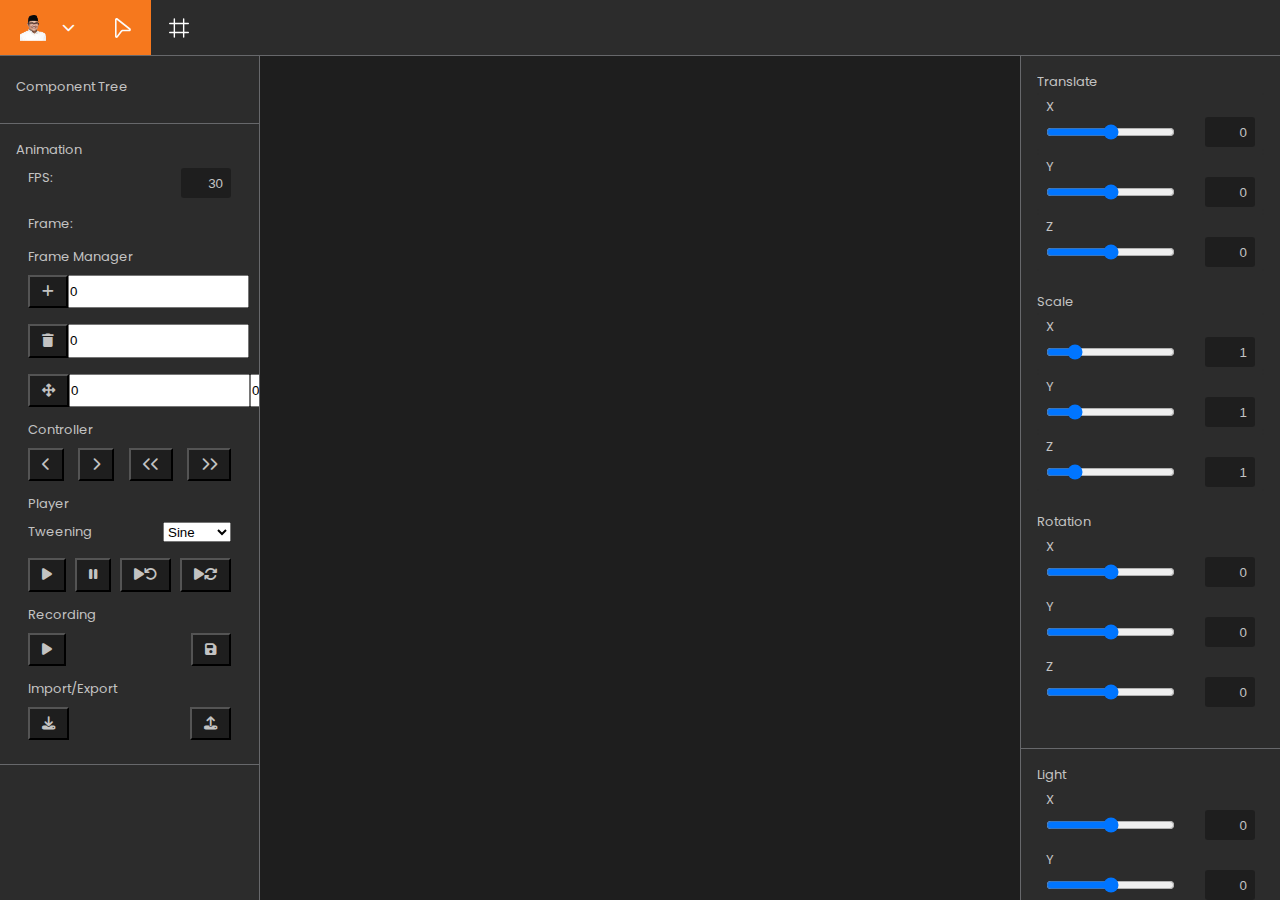
==== src/index.html @ b805fb1f "feat: add tweening option setup" ====
<!DOCTYPE html>
<html lang="en">

<head>
  <meta charset="UTF-8">
  <meta name="viewport" content="width=device-width, initial-scale=1.0">
  <title>reaksicakimin | 3D Engine</title>
  <link rel="icon" type="image/x-icon" href="../public/logo-ic.ico">

  <!-- Styles -->
  <link rel="stylesheet" type="text/css" href="./styles/index.css" />
  <link rel="stylesheet" type="text/css" href="./styles/navbar.css" />
  <link rel="stylesheet" type="text/css" href="./styles/object-list.css" />
  <link rel="stylesheet" type="text/css" href="./styles/property-bar.css" />
  <link rel="stylesheet" type="text/css" href="./styles/canvas.css" />

  <!-- Font awesome -->
  <link href="https://cdnjs.cloudflare.com/ajax/libs/font-awesome/6.5.2/css/all.min.css" rel="stylesheet"
    type='text/css'>
</head>

<body>
  <!-- Canvas -->
  <canvas>
  </canvas>

  <!-- Navbar -->
  <nav>
    <ul>
      <li id="logo" class="dropdown">
        <img src="../public/logo-ic.png" alt="reaksicakimin logo">
        <i class="fa-solid fa-chevron-down"></i>
        <ul class="dropdown-menu">
          <li>New File</li>
          <li>Import Model</li>
          <li>Export Model</li>
        </ul>
      </li>
      <li id="cursor" class="tool-btn active">
        <img src="../public/cursor-ic.svg" class="nav-icon">
      </li>
      <li id="canvas" class="tool-btn">
        <img src="../public/canvas-ic.svg" class="nav-icon">
      </li>
    </ul>
  </nav>

  <!-- Others -->
  <div id="others-bar-container">

    <!-- Component tree -->
    <div class="others-group">
      <input id="selected-object" type="text" name="selected-object" value="" readonly hidden>
      <div id="component-tree" class="component-tree-list">
        <label class="component-tree-label" for="component-tree-label">Component Tree</label>
        <div class="items" id="container">
          <!-- Placeholder for injected HTML -->
        </div>
      </div>
    </div>

    <!-- Animation -->
    <div class="others-group">
      <label for="animation">Animation</label>

      <!-- Frame per second -->
      <div id="frame-per-second" class="frame">
        <label for="frame-per-second">FPS:</label>
        <input type="number" id="frame-per-second-input" name="frame-per-second" value="30">
      </div>

      <!-- Frame indicator -->
      <div id="frame-indicator" class="frame">
        <label for="frame-indicator">Frame:</label>
        <div class="frame-number"></div>
      </div>

      <!-- Frame manager -->
      <div id="frame-manager">
        <div class="frame-label">
          <label for="frame-manager">Frame Manager</label>
        </div>
        <div class="frame">
          <button id="frame-add" class="frame-btn">
            <i class="fa-solid fa-plus"></i>
          </button>
          <input type="number" id="frame-add-input" name="frame-delete" value="0">
        </div>
        <div class="frame">
          <button id="frame-delete" class="frame-btn">
            <i class="fa-solid fa-trash"></i>
          </button>
          <input type="number" id="frame-delete-input" name="frame-delete" value="0">
        </div>
        <div class="frame">
          <button id="frame-swap" class="frame-btn">
            <i class="fa-solid fa-arrows"></i>
          </button>
          <input type="number" id="frame-swap-input-1" name="frame-swap-1" value="0">
          <input type="number" id="frame-swap-input-2" name="frame-swap-2" value="0">
        </div>
      </div>
      
      <!-- Frame controller -->
      <div id="frame-controller">
        <div class="frame-label">
          <label for="frame-player">Controller</label>
        </div>
        <div class="frame">
          <button id="frame-prev" class="frame-btn">
            <i class="fa-solid fa-chevron-left"></i>
          </button>
          <button id="frame-next" class="frame-btn">
            <i class="fa-solid fa-chevron-right"></i>
          </button>
          <button id="frame-first" class="frame-btn">
            <i class="fa-solid fa-chevron-left"></i>
            <i class="fa-solid fa-chevron-left"></i>
          </button>
          <button id="frame-last" class="frame-btn">
            <i class="fa-solid fa-chevron-right"></i>
            <i class="fa-solid fa-chevron-right"></i>
          </button>
        </div>
      </div>

      <!-- Frame player -->
      <div id="frame-player">
        <div class="frame-label">
          <label for="frame-player">Player</label>
        </div>
        <div class="frame input">
          <div>
            <label for="tweening">Tweening</label>
          </div>
          <select id="tweening-type">
            <option value="sine">Sine</option>
            <option value="quad">Quad</option>
            <option value="cubic">Cubic</option>
            <option value="quart">Quart</option>
            <option value="expo">Expo</option>
            <option value="circ">Circ</option>
            <option value="back">Back</option>
            <option value="elastic">Elastic</option>
            <option value="bounce">Bounce</option>
          </select>
        </div>
        <div class="frame">
          <button id="frame-play" class="frame-btn">
            <i class="fa-solid fa-play"></i>
          </button>
          <button id="frame-pause" class="frame-btn">
            <i class="fa-solid fa-pause"></i>
          </button>
          <button id="frame-reverse" class="frame-btn">
            <i class="fa-solid fa-play"></i>
            <i class="fa-solid fa-undo"></i>
          </button>
          <button id="frame-autoreplay" class="frame-btn">
            <i class="fa-solid fa-play"></i>
            <i class="fa-solid fa-sync"></i>
          </button>
        </div>
      </div>

      <!-- Frame Recording -->
      <div id="frame-recording">
        <div class="frame-label">
          <label for="frame-recording">Recording</label>
        </div>
        <div class="frame">
          <button id="start-recording" class="frame-btn">
            <i class="fa-solid fa-play"></i>
          </button>
          <button id="save-frame" class="frame-btn">
            <i class="fa-solid fa-save"></i>
          </button>
        </div>
      </div>

      <!-- Frame import export animation -->
      <div id="frame-import-export">
        <div class="frame-label">
          <label for="frame-import-export">Import/Export</label>
        </div>
        <div class="frame">
          <input type="file" id="file-input" accept=".json" style="display:none"/>
          <button id="import-animation" class="frame-btn">
            <i class="fa-solid fa-download"></i>
          </button>
          <button id="export-animation" class="frame-btn">
            <i class="fa-solid fa-upload"></i>
          </button>
        </div>
      </div>
      

    </div>

    <!-- Material -->
    <div class="others-group"id="material-group" style="display:none;">
      <label for="material">Material</label>
        <!-- Material type -->
        <div class="material">
          <label for="material-type">Choose Material</label>
          <select id="material-type">
            <option value="basic">Basic</option>
            <option value="phong">Phong</option>
          </select>
        </div>

        <!-- Basic param -->
        <div id="basic-params" class="material" style="display:none;">
          <!-- Ambient Color -->
          <label for="basic-ambient">Ambient Color</label>
          <div class="color-input">
            <input type="color" id="basic-ambient" name="basic-ambient" value="#e5e5e5">
          </div>
        </div>

        <!-- Phong param -->
        <div id="phong-params" class="material" style="display:none;">
          <!-- Shininess -->
          <label for="shininess">Shininess</label>
          <div class="input">
            <input type="range" id="shininess-slider" class="prop-slider" name="shininess" min="0" max="100"
              step="1" value="50">
            <input type="number" id="shininess-input" class="prop-input" name="shininess-input" min="0" max="100"
              step="1" value="50">
          </div>

          <!-- Ambient -->
          <label for="phong-ambient">Ambient Color</label>
          <div class="color-input">
            <input type="color" id="phong-ambient" name="phong-ambient" value="#e5e5e5">
          </div>
          
          <!-- Diffuse -->
          <label for="phong-diffuse">Diffuse</label>
          <div class="input">
              <input type="color" id="phong-diffuse" name="phong-diffuse" value="#e5e5e5">
              <select id="texture-diffuse">
                <option value="off">Texture Off</option>
                <option value="on">Texture On</option>
              </select>
          </div>
          
          <!-- Specular -->
          <label for="phong-specular">Specular</label>
          <div class="input">
            <input type="color" id="phong-specular" name="phong-specular" value="#ffffff">
            <select id="texture-specular">
              <option value="off">Texture Off</option>
              <option value="on">Texture On</option>
            </select>
          </div>

          <!-- Displacement -->
          <label for="phong-displacement">Displacement</label>
          <div class="input">
            <select id="texture-displacement">
              <option value="off">Texture Off</option>
              <option value="on">Texture On</option>
            </select>
          </div>

          <!-- Normal -->
          <label for="phong-normal">Normal</label>
          <div class="input">
            <select id="texture-normal">
              <option value="off">Texture Off</option>
              <option value="on">Texture On</option>
            </select>
          </div>

          <!-- Texture Options -->
          <label for="texture-options">Texture Options</label>
          <div class="input">
            <select id="texture-options">
              <option value="off">Off</option>
              <option value="concrete">Concrete</option>
              <option value="mud">Mud</option>
              <option value="environment">Enviroment</option>
            </select>
          </div>

        </div>

    </div>

  </div>

  <!-- Property bar -->
  <div class="property-bar-container">

    <!-- Canvas property -->
    <div id="canvas-properties" class="property-container">
      <!-- Canvas color -->
      <div class="property">
        <label for="canvas-color">Background</label>
        <div class="color-input">
          <input type="color" id="canvas-color-input" name="canvas-color" value="#141414">
          <span id="canvas-color-value">#141414</span>
        </div>
      </div>
    </div>

    <!-- Shape property -->
    <div id="shape-properties" class="property-container">
      <!-- Shape color -->
      <div class="property">
        <label for="shape-color">Color</label>
        <div class="color-input">
          <input type="color" id="shape-color-input" name="shape-color" value="#e5e5e5">
          <span id="shape-color-value">#e5e5e5</span>
        </div>
      </div>
    </div>

    <!-- Edit property -->
    <div id="edit-properties" class="property-container active">
      <!-- View Properties -->
      <div class="property">

        <!-- Translate -->
        <div class="property-group">
          <label>Translate</label>

          <!-- Translate X -->
          <div class="label-value">
            <label for="translate-x">X</label>
            <div class="input">
              <input type="range" id="translate-x-slider" class="prop-slider" name="translate-x" min="-10" max="10"
                step="0.1" value="0">
              <input type="number" id="translate-x-input" class="prop-input" name="translate-x-input" min="-10"
                max="10" step="0.1" value="0">
            </div>
          </div>

          <!-- Translate Y -->
          <div class="label-value">
            <label for="translate-y">Y</label>
            <div class="input">
              <input type="range" id="translate-y-slider" class="prop-slider" name="translate-y" min="-10" max="10"
                step="0.1" value="0">
              <input type="number" id="translate-y-input" class="prop-input" name="translate-y-input" min="-10"
                max="10" step="0.1" value="0">
            </div>
          </div>

          <!-- Translate Z -->
          <div class="label-value">
            <label for="translate-z">Z</label>
            <div class="input">
              <input type="range" id="translate-z-slider" class="prop-slider" name="translate-z" min="-10" max="10"
                step="0.1" value="0">
              <input type="number" id="translate-z-input" class="prop-input" name="translate-z-input" min="-10"
                max="10" step="0.1" value="0">
            </div>
          </div>
        </div>

        <!-- Scale -->
        <div class="property-group">
          <label>Scale</label>

          <!-- Scale X -->
          <div class="label-value">
            <label for="scale-x">X</label>
            <div class="input">
              <input type="range" id="scale-x-slider" class="prop-slider" name="scale-x" min="0.1" max="5" step="0.01"
                value="1">
              <input type="number" id="scale-x-input" class="prop-input" name="scale-x-input" min="0.1" max="5"
                step="0.1" value="1">
            </div>
          </div>

          <!-- Scale Y -->
          <div class="label-value">
            <label for="scale-y">Y</label>
            <div class="input">
              <input type="range" id="scale-y-slider" class="prop-slider" name="scale-y" min="0.1" max="5" step="0.01"
                value="1">
              <input type="number" id="scale-y-input" class="prop-input" name="scale-y-input" min="0.1" max="5"
                step="0.01" value="1">
            </div>
          </div>

          <!-- Scale Z -->
          <div class="label-value">
            <label for="scale-z">Z</label>
            <div class="input">
              <input type="range" id="scale-z-slider" class="prop-slider" name="scale-z" min="0.1" max="5" step="0.01"
                value="1">
              <input type="number" id="scale-z-input" class="prop-input" name="scale-z-input" min="0.1" max="5"
                step="0.01" value="1">
            </div>
          </div>
        </div>

        <!-- Rotation -->
        <div class="property-group">
          <label>Rotation</label>

          <!-- Rotation X -->
          <div class="label-value">
            <label for="rotation-x">X</label>
            <div class="input">
              <input type="range" id="rotation-x-slider" class="prop-slider" name="rotation-x" min="-180" max="180" step="1"
                value="0">
              <input type="number" id="rotation-x-input" class="prop-input" name="rotation-x-input" min="-180" max="180"
                step="1" value="0">
            </div>
          </div>

          <!-- Rotation Y -->
          <div class="label-value">
            <label for="rotation-y">Y</label>
            <div class="input">
              <input type="range" id="rotation-y-slider" class="prop-slider" name="rotation-y" min="-180" max="180" step="1"
                value="0">
              <input type="number" id="rotation-y-input" class="prop-input" name="rotation-y-input" min="-180" max="180"
                step="1" value="0">
            </div>
          </div>

          <!-- Rotation Z -->
          <div class="label-value">
            <label for="rotation-z">Z</label>
            <div class="input">
              <input type="range" id="rotation-z-slider" class="prop-slider" name="rotation-z" min="-180" max="180" step="1"
                value="0">
              <input type="number" id="rotation-z-input" class="prop-input" name="rotation-z-input" min="-180" max="180"
                step="1" value="0">
            </div>
          </div>
        </div>

      </div>

      <!-- Light Properties -->
      <div>
        <div class="property">

          <!-- Light -->
          <div class="property-group">
            <label>Light</label>

            <!-- Translate X -->
            <div class="label-value">
              <label for="translate-x">X</label>
              <div class="input">
                <input type="range" id="light-x-slider" class="prop-slider" name="light-x" min="-100" max="100"
                  step="1" value="0">
                <input type="number" id="light-x-input" class="prop-input" name="light-x-input" min="-100" max="100"
                  step="1" value="0">
              </div>
            </div>

            <!-- Translate Y -->
            <div class="label-value">
              <label for="translate-y">Y</label>
              <div class="input">
                <input type="range" id="light-y-slider" class="prop-slider" name="light-y" min="-100" max="100"
                  step="1" value="0">
                <input type="number" id="light-y-input" class="prop-input" name="light-y-input" min="-100" max="100"
                  step="1" value="0">
              </div>
            </div>

            <!-- Translate Z -->
            <div class="label-value">
              <label for="translate-z">Z</label>
              <div class="input">
                <input type="range" id="light-z-slider" class="prop-slider" name="light-z" min="-100" max="100"
                  step="1" value="0">
                <input type="number" id="light-z-input" class="prop-input" name="light-z-input" min="-100" max="100"
                  step="1" value="0">
              </div>
            </div>

        </div>
      </div>

      <!-- Camera Properties -->
      <div class="property">

        <!-- Camera -->
        <div class="property-group">
          <label>Camera</label>

          <!-- Camera Radius -->
          <div class="label-value">
            <label for="camera-radius">Radius</label>
            <div class="input">
              <input type="range" id="camera-radius-slider" class="prop-slider" name="camera-radius" min="0" max="50"
                step="1" value="0">
              <input type="number" id="camera-radius-input" class="prop-input" name="camera-radius-input" min="0"
                max="50" step="1" value="0">
            </div>
          </div>
          
          <!-- Projection Type -->
          <div class="projection">
            <label>Projection</label>
            <div class="input">
              <select id="projection-type">
                <option value="perspective">Perspective</option>
                <option value="orthographic">Orthographic</option>
                <option value="oblique">Oblique</option>
              </select>
            </div>
          </div>

          <!-- Reset Camera -->
          <div class="reset">
            <button id="reset-camera" class="reset-btn">Reset Camera</button>
          </div>
        </div>

      </div>

    </div>

    <!-- Web utils -->
    <script type="module" src="./script/webutils/menuDropdown.js"></script>
    <script type="module" src="./script/webutils/frameController.js"></script>

    <script type="module" src="./script/webutils/treeLoader.js"></script>

    <!-- App -->
    <script type="module" src="./app/app.js"></script>
    <script src="https://greggman.github.io/webgl-lint/webgl-lint.js"></script>

</body>

</html>
---- src/styles/index.css ----
@import url("https://fonts.googleapis.com/css2?family=Poppins:ital,wght@0,100;0,200;0,300;0,400;0,500;0,600;0,700;0,800;0,900;1,100;1,200;1,300;1,400;1,500;1,600;1,700;1,800;1,900&display=swap");

* {
  margin: 0;
  padding: 0;
  box-sizing: border-box;
}

:root {
  --primary-color: #1e1e1e;
  --secondary-color: #2c2c2c;
  --tertiary-color: #67686b;
  --accent-color: #f6781d;
  --text-color: #c3c3c3;
  --white: #fcfcfc;
  --red: #da6052;
  --light-blue: #67c6e3;
}

body {
  background-color: var(--primary-color);
  color: var(--text-color);

  max-width: 100vw;
  width: 100vw;
  overflow-x: hidden;
  max-height: 100vh;
  height: 100vh;
  overflow-y: hidden;

  font-family: "Poppins", sans-serif;
  font-weight: 400;
  font-size: small;
}

input::-webkit-outer-spin-button,
input::-webkit-inner-spin-button {
  -webkit-appearance: none;
  margin: 0;
}

input[type="number"] {
  -moz-appearance: textfield;
  appearance: textfield;
}

textarea:focus,
input:focus {
  font-family: "Poppins", sans-serif;
  outline: none;
}
---- src/styles/navbar.css ----
nav {
  position: absolute;
  top: 0;
  left: 0;
  z-index: 10;

  width: 100%;
  height: 56px;
  background-color: var(--secondary-color);

  border-bottom: solid 1px var(--tertiary-color);
}
  
#logo {
  width: fit-content;
  display: flex;
  gap: 16px;
}
  
#logo img {
  height: 26px;
}

nav ul {
  height: 100%;
  display: flex;
}

nav ul li {
  width: 56px;
  height: 100%;
  padding: 0 20px;
  color: var(--white);

  display: flex;
  align-items: center;
  justify-content: center;

  cursor: pointer;
  list-style: none;

  transition: background-color 100ms ease-in-out;
}

nav ul li:hover {
  background-color: var(--accent-color);
}

nav ul li.active {
  background-color: var(--accent-color);
}

nav .nav-icon {
  width: 20px;
  height: 20px;
}

.dropdown-menu {
  display: none;
}

.dropdown.open .dropdown-menu {
  display: flex;
  flex-direction: column;
  position: absolute;
  height: fit-content;
  width: 200px;
  top: 60px;
  left: 5px;
  z-index: 50;

  background-color: var(--primary-color);
  border: solid 0.1px var(--secondary-color);
  box-shadow: 1px 1px 10px rgba(0, 0, 0, 1);
}

.dropdown.open .dropdown-menu li {
  width: 100%;
  justify-content: left;
  padding: 5px 10px;
  font-size: 12px;

  color: var(--white);
}
---- src/styles/object-list.css ----
#others-bar-container {
  position: absolute;
  left: 0;
  bottom: 0;
  top: 0;

  width: 260px;
  height: 100vh;
  padding-top: 61px;
  padding-bottom: 5px;
  overflow-y: auto;
  overflow-x: hidden;

  background-color: var(--secondary-color);
  border-right: solid 1px var(--tertiary-color);
}

#others-bar-container::-webkit-scrollbar {
  width: 6px;
}

#others-bar-container::-webkit-scrollbar-thumb {
  background-color: var(--tertiary-color);
  border-radius: 5px;
}

.others-group {
  width: 100%;
  height: fit-content;
  padding: 16px;
  border-bottom: solid 1px var(--tertiary-color);

  display: flex;
  flex-direction: column;
}

.component-tree-list .component-tree-label {
  padding-bottom: 10px;
}

.component-tree-list .component-tree-label {
  display: flex;
  align-items: center;
  gap: 8px;
}

.component-tree-list .list {
  padding: 0 16px;
  border: solid 1px var(--secondary-color);

  cursor: pointer;
}

.component-tree-list .component-tree-item {
  padding-left: 40px;
}

.others-group .frame {
  padding: 8px 12px;
  display: flex;
  justify-content: space-between;
}

.others-group #frame-per-second-input {
  height: 30px;
  width: 50px;
  padding: 0 8px;
  border: none;
  text-align: end;
  background-color: var(--primary-color);
  border-radius: 3px;
  color: var(--text-color);
}

.others-group .frame .frame-btn {
  padding: 8px 12px;
  display: flex;
  justify-content: center;
  background-color: var(--primary-color);
  color: var(--text-color);
}

.others-group .frame-label {
  padding-left: 12px;
  padding-right: 12px;
  padding-top: 5px;
}

#basic-ambient {
  background-color: transparent;
  border: none;
  border-radius: 3px;
}

#phong-ambient, #phong-diffuse, #phong-specular {
  background-color: transparent;
  border: none;
  border-radius: 3px;
}

.material .color-input {
  width: 100%;
  height: fit-content;

  display: flex;
  justify-content: space-between;
  align-items: center;
  gap: 8px;
}

.others-group .material {
  padding: 0px 12px;
  padding-top: 8px;
  display: flex;
  justify-content: space-between;
}

.material #material-type, #texture-diffuse, #texture-normal, #texture-specular, #texture-displacement, #texture-options {
  display: flex;
  justify-content: center;
  background-color: var(--primary-color);
  color: var(--text-color);
}

.others-group .material .color-input, .others-group .material .input, .others-group .material #bump-map {
  margin-bottom: 5px;
}

.others-group .material .color-input input {
  cursor: pointer;
}

.material .input {
  display: flex;
  justify-content: space-between;
}

.input .prop-input {
  height: 30px;
  width: 50px;
  padding: 0 8px;
  border: none;
  text-align: end;
  background-color: var(--primary-color);
  border-radius: 3px;
  color: var(--text-color);
}
---- src/styles/property-bar.css ----
.property-bar-container {
  position: absolute;
  top: 0;
  right: 0;
  bottom: 0;

  width: 260px;
  height: 100vh;
  padding-top: 56px;
  overflow-y: auto;

  background-color: var(--secondary-color);
  border-left: solid 1px var(--tertiary-color);
}

.property-bar-container::-webkit-scrollbar {
  width: 6px;
}

.property-bar-container::-webkit-scrollbar-thumb {
  background-color: var(--tertiary-color);
  border-radius: 5px;
}

.property-bar-container .property-container {
  display: none;
}

.property-bar-container .property-container.active {
  display: block;
}

.property-bar-container .property {
  width: 100%;
  height: fit-content;
  padding: 16px;
  border-bottom: solid 1px var(--tertiary-color);

  display: flex;
  flex-direction: column;
}

.property-bar-container .property .property-group {
  margin-bottom: 20px;
}

.property-bar-container .color-input {
  width: 100%;
  height: fit-content;

  display: flex;
  align-items: center;
  gap: 8px;
}

.property-bar-container .color-input input {
  cursor: pointer;
}

#canvas-color-input,
#shape-color-input,
#edit-color-input {
  background-color: transparent;
  border: none;
  border-radius: 3px;
}

.label-value {
  border: 1px solid var(--secondary-color);
  border-radius: 3px;
  padding: 4px 8px;

  align-items: center;
  gap: 5px;
}

.label-value:hover {
  border: 1px solid var(--tertiary-color);
}

.label-value .input .prop-input {
  height: 30px;
  width: 50px;
  padding: 0 8px;
  border: none;
  text-align: end;
  background-color: var(--primary-color);
  border-radius: 3px;
  color: var(--text-color);
}

.label-value label {
  height: 20px;

  display: flex;
  align-items: center;
  justify-content: left;
}

.label-value .input {
  display: flex;
  align-items: center;
  justify-content: space-between;
}

.projection {
  display: flex;
  justify-content: space-between;
  padding: 0px 8px;
  padding-top: 25px;
}

.projection #projection-type {
  display: flex;
  justify-content: center;
  background-color: var(--primary-color);
  color: var(--text-color);
}

.reset {
  display: flex;
  justify-content: center;
  padding: 0px 8px;
  padding-top: 25px;
}

.reset .reset-btn {
  padding: 8px 12px;
  display: flex;
  justify-content: center;
  background-color: var(--primary-color);
  color: var(--text-color);
}
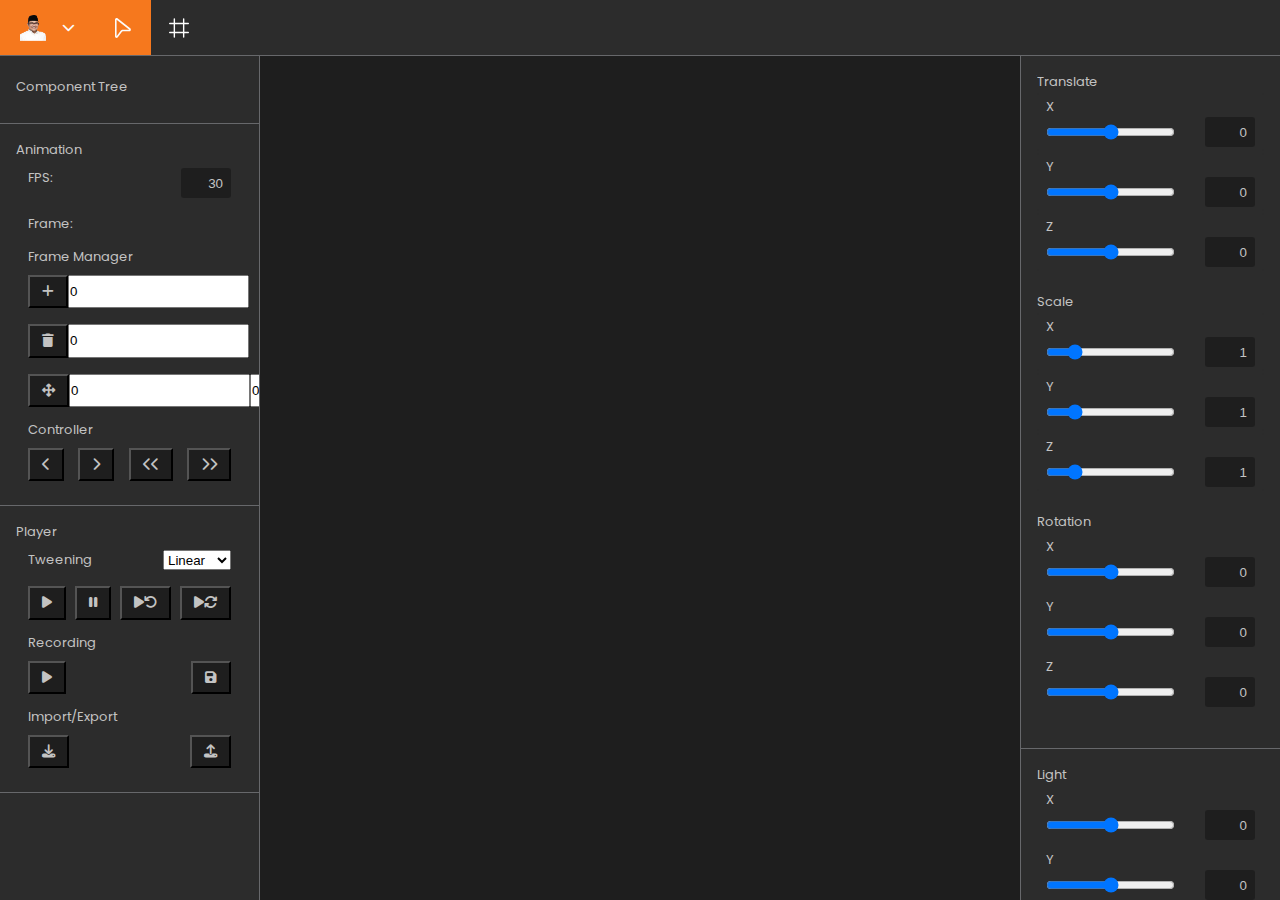
==== commit a3de6fb7: "fix: material UI" ====
--- a/src/index.html
+++ b/src/index.html
@@ -84,20 +84,20 @@
           <button id="frame-add" class="frame-btn">
             <i class="fa-solid fa-plus"></i>
           </button>
-          <input type="number" id="frame-add-input" name="frame-delete" value="0">
+          <input type="number" id="frame-add-input" class="frame-input" name="frame-delete" value="0">
         </div>
         <div class="frame">
           <button id="frame-delete" class="frame-btn">
             <i class="fa-solid fa-trash"></i>
           </button>
-          <input type="number" id="frame-delete-input" name="frame-delete" value="0">
+          <input type="number" id="frame-delete-input" class="frame-input" name="frame-delete" value="0">
         </div>
         <div class="frame">
           <button id="frame-swap" class="frame-btn">
             <i class="fa-solid fa-arrows"></i>
           </button>
-          <input type="number" id="frame-swap-input-1" name="frame-swap-1" value="0">
-          <input type="number" id="frame-swap-input-2" name="frame-swap-2" value="0">
+          <input type="number" id="frame-swap-input-1" class="frame-input" name="frame-swap-1" value="0">
+          <input type="number" id="frame-swap-input-2" class="frame-input" name="frame-swap-2" value="0">
         </div>
       </div>
       
@@ -123,21 +123,24 @@
           </button>
         </div>
       </div>
-
+    </div>
+
+    <!-- Player -->
+    <div class="others-group">
+      <label for="player">Player</label>
       <!-- Frame player -->
       <div id="frame-player">
-        <div class="frame-label">
-          <label for="frame-player">Player</label>
-        </div>
         <div class="frame input">
           <div>
             <label for="tweening">Tweening</label>
           </div>
           <select id="tweening-type">
+            <option value="linear">Linear</option>
             <option value="sine">Sine</option>
             <option value="quad">Quad</option>
             <option value="cubic">Cubic</option>
             <option value="quart">Quart</option>
+            <option value="quint">Quint</option>
             <option value="expo">Expo</option>
             <option value="circ">Circ</option>
             <option value="back">Back</option>
@@ -256,24 +259,32 @@
           </div>
 
           <!-- Displacement -->
-          <label for="phong-displacement">Displacement</label>
-          <div class="input">
-            <select id="texture-displacement">
-              <option value="off">Texture Off</option>
-              <option value="on">Texture On</option>
-            </select>
+          <div id="displacement">
+            <label for="phong-displacement">Displacement</label>
+            <div class="input">
+              <select id="texture-displacement">
+                <option value="off">Texture Off</option>
+                <option value="on">Texture On</option>
+              </select>
+            </div>
           </div>
 
           <!-- Normal -->
-          <label for="phong-normal">Normal</label>
-          <div class="input">
-            <select id="texture-normal">
-              <option value="off">Texture Off</option>
-              <option value="on">Texture On</option>
-            </select>
-          </div>
-
-          <!-- Texture Options -->
+          <div id="normal">
+            <label for="phong-normal">Normal</label>
+            <div class="input">
+              <select id="texture-normal">
+                <option value="off">Texture Off</option>
+                <option value="on">Texture On</option>
+              </select>
+            </div>
+          </div>
+
+        </div>
+
+        <!-- Textures param -->
+        <div id="texture-params" class="material" style="display:none;">
+        <!-- Texture Options -->
           <label for="texture-options">Texture Options</label>
           <div class="input">
             <select id="texture-options">
@@ -283,7 +294,6 @@
               <option value="environment">Enviroment</option>
             </select>
           </div>
-
         </div>
 
     </div>
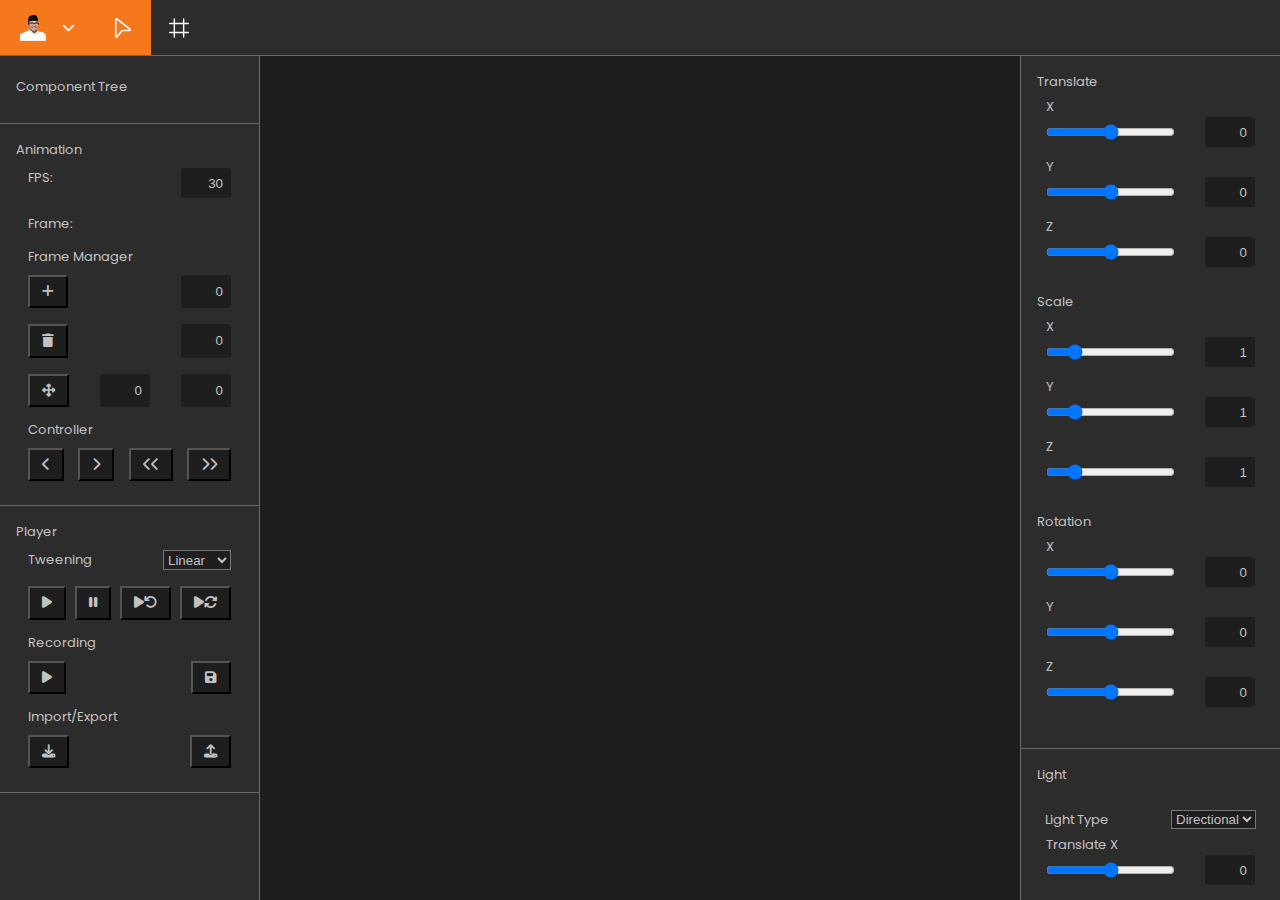
==== commit f0f46421: "fix: light UI" ====
--- a/src/index.html
+++ b/src/index.html
@@ -456,9 +456,20 @@
           <div class="property-group">
             <label>Light</label>
 
+            <!-- Light Type -->
+            <div class="projection">
+              <label for="light-type">Light Type</label>
+              <div class="input">
+                <select id="light-type">
+                  <option value="directional">Directional</option>
+                  <option value="spot">Spot</option>
+                </select>
+              </div>
+            </div>
+
             <!-- Translate X -->
             <div class="label-value">
-              <label for="translate-x">X</label>
+              <label for="translate-x">Translate X</label>
               <div class="input">
                 <input type="range" id="light-x-slider" class="prop-slider" name="light-x" min="-100" max="100"
                   step="1" value="0">
@@ -469,7 +480,7 @@
 
             <!-- Translate Y -->
             <div class="label-value">
-              <label for="translate-y">Y</label>
+              <label for="translate-y">Translate Y</label>
               <div class="input">
                 <input type="range" id="light-y-slider" class="prop-slider" name="light-y" min="-100" max="100"
                   step="1" value="0">
@@ -480,12 +491,88 @@
 
             <!-- Translate Z -->
             <div class="label-value">
-              <label for="translate-z">Z</label>
+              <label for="translate-z">Translate Z</label>
               <div class="input">
                 <input type="range" id="light-z-slider" class="prop-slider" name="light-z" min="-100" max="100"
                   step="1" value="0">
                 <input type="number" id="light-z-input" class="prop-input" name="light-z-input" min="-100" max="100"
                   step="1" value="0">
+              </div>
+            </div>
+
+            <!-- Light Color -->
+            <div class="label-value">
+              <label for="light-color">Color</label>
+              <div class="color-input">
+                <input type="color" id="light-color" name="light-color" value="#e5e5e5">
+              </div>
+            </div>
+
+            <!-- Light Intensity -->
+            <div class="label-value">
+              <label for="light-intensity">Intensity</label>
+              <div class="input">
+                <input type="range" id="light-intensity-slider" class="prop-slider" name="light-intensity" min="0" max="10"
+                  step="0.1" value="1">
+                <input type="number" id="light-intensity-input" class="prop-input" name="light-intensity-input" min="0"
+                  max="10" step="0.1" value="1">
+              </div>
+            </div>
+
+            <!-- Light Tarqet -->
+            <div id="light-target">
+              <div class="label-value">
+                <label for="target-x">Target X</label>
+                <div class="input">
+                  <input type="range" id="light-target-x-slider" class="prop-slider" name="light-target-x" min="-100" max="100"
+                    step="1" value="0">
+                  <input type="number" id="light-target-x-input" class="prop-input" name="light-target-x-input" min="-100" max="100"
+                    step="1" value="0">
+                </div>
+              </div>
+
+              <div class="label-value">
+                <label for="target-y">Target Y</label>
+                <div class="input">
+                  <input type="range" id="light-target-y-slider" class="prop-slider" name="light-target-y" min="-100" max="100"
+                    step="1" value="0">
+                  <input type="number" id="light-target-y-input" class="prop-input
+                  " name="light-target-y-input" min="-100" max="100"
+                    step="1" value="0">
+                </div>
+              </div>
+
+              <div class="label-value">
+                <label for="target-z">Target Z</label>
+                <div class="input">
+                  <input type="range" id="light-target-z-slider" class="prop-slider" name="light-target-z" min="-100" max="100"
+                    step="1" value="0">
+                  <input type="number" id="light-target-z-input" class="prop-input
+                  " name="light-target-z-input" min="-100" max="100"
+                    step="1" value="0">
+                </div>
+              </div>
+            </div>
+
+            <!-- Light Inner Cut Off -->
+            <div class="label-value" id="light-inner-cut-off" style="display:none;">
+              <label for="light-inner-cut-off">Inner Cut Off</label>
+              <div class="input">
+                <input type="range" id="light-inner-cut-off-slider" class="prop-slider" name="light-inner-cut-off" min="0" max="180"
+                  step="1" value="0">
+                <input type="number" id="light-inner-cut-off-input" class="prop-input" name="light-inner-cut-off-input" min="0"
+                  max="180" step="1" value="0">
+              </div>
+            </div>
+
+            <!-- Light Outer Cut Off -->
+            <div class="label-value" id="light-outer-cut-off" style="display:none;">
+              <label for="light-outer-cut-off">Outer Cut Off</label>
+              <div class="input">
+                <input type="range" id="light-outer-cut-off-slider" class="prop-slider" name="light-outer-cut-off" min="0" max="180"
+                  step="1" value="0">
+                <input type="number" id="light-outer-cut-off-input" class="prop-input" name="light-outer-cut-off-input" min="0"
+                  max="180" step="1" value="0">
               </div>
             </div>
 
@@ -540,7 +627,7 @@
 
     <!-- App -->
     <script type="module" src="./app/app.js"></script>
-    <script src="https://greggman.github.io/webgl-lint/webgl-lint.js"></script>
+    <!-- <script src="https://greggman.github.io/webgl-lint/webgl-lint.js"></script> -->
 
 </body>
 
--- a/src/styles/object-list.css
+++ b/src/styles/object-list.css
@@ -86,13 +86,7 @@
   padding-top: 5px;
 }
 
-#basic-ambient {
-  background-color: transparent;
-  border: none;
-  border-radius: 3px;
-}
-
-#phong-ambient, #phong-diffuse, #phong-specular {
+#phong-ambient, #phong-diffuse, #phong-specular, #basic-ambient, #light-color {
   background-color: transparent;
   border: none;
   border-radius: 3px;
@@ -115,7 +109,7 @@
   justify-content: space-between;
 }
 
-.material #material-type, #texture-diffuse, #texture-normal, #texture-specular, #texture-displacement, #texture-options {
+.material #material-type, #light-type,  #texture-diffuse, #texture-normal, #texture-specular, #texture-displacement, #texture-options, #tweening-type {
   display: flex;
   justify-content: center;
   background-color: var(--primary-color);
@@ -144,4 +138,14 @@
   background-color: var(--primary-color);
   border-radius: 3px;
   color: var(--text-color);
+}
+
+.frame-input {
+  width: 50px;
+  padding: 0 8px;
+  border: none;
+  text-align: end;
+  background-color: var(--primary-color);
+  border-radius: 3px;
+  color: var(--text-color);
 }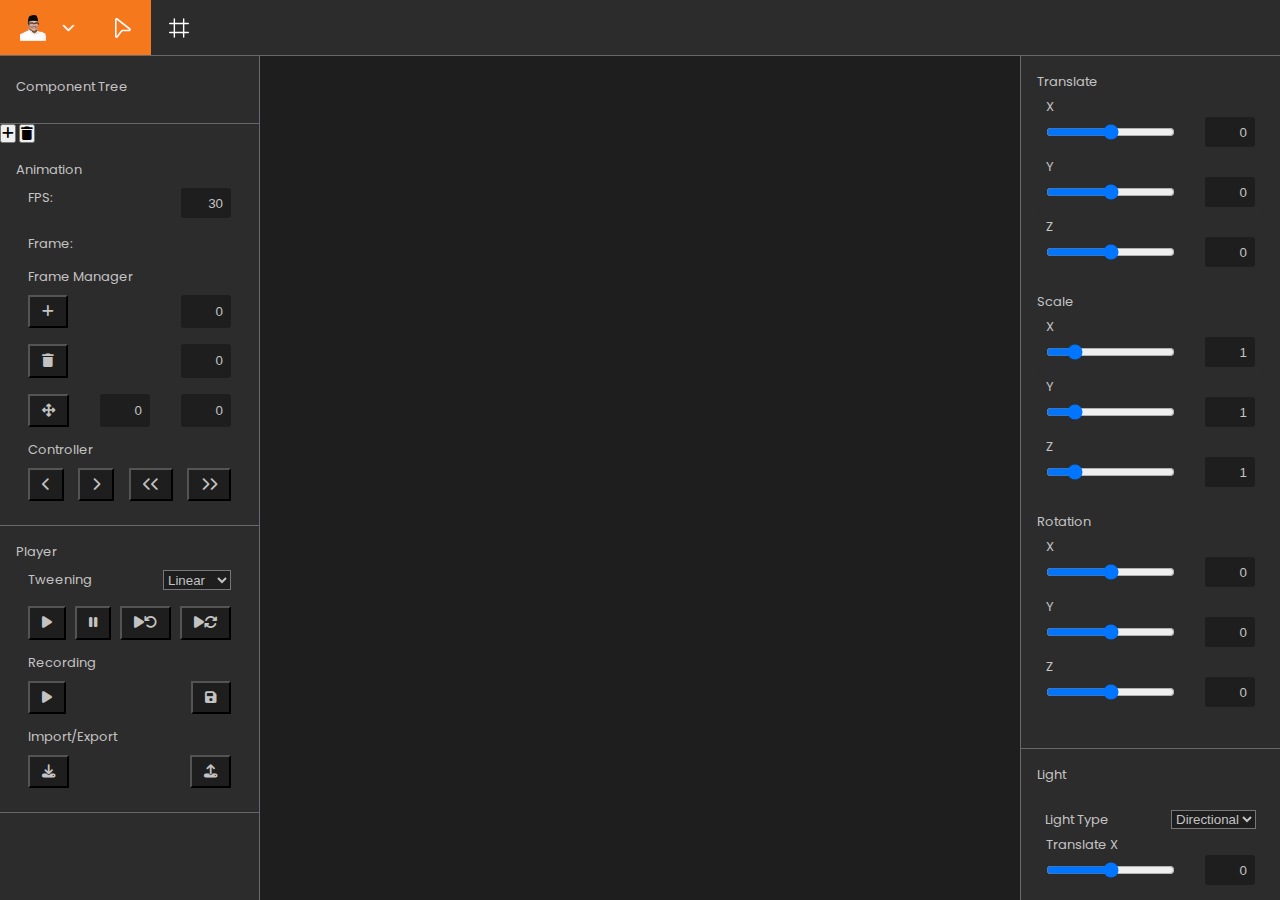
==== commit 533626a6: "feat : can add and remove object (default add still box geometry)" ====
--- a/src/index.html
+++ b/src/index.html
@@ -59,6 +59,16 @@
       </div>
     </div>
 
+    <!-- Component Objet-->
+    <button id="add-object" class="add-object-btn">
+      <i class="fa-solid fa-plus"></i>
+    </button>
+    
+    <button id="delete-object" class="delete-object-btn">
+      <i class="fa-solid fa-trash"></i>
+    </button>
+
+
     <!-- Animation -->
     <div class="others-group">
       <label for="animation">Animation</label>
@@ -512,10 +522,10 @@
             <div class="label-value">
               <label for="light-intensity">Intensity</label>
               <div class="input">
-                <input type="range" id="light-intensity-slider" class="prop-slider" name="light-intensity" min="0" max="10"
+                <input type="range" id="light-intensity-slider" class="prop-slider" name="light-intensity" min="0.1" max="2"
                   step="0.1" value="1">
-                <input type="number" id="light-intensity-input" class="prop-input" name="light-intensity-input" min="0"
-                  max="10" step="0.1" value="1">
+                <input type="number" id="light-intensity-input" class="prop-input" name="light-intensity-input" min="0.1"
+                  max="2" step="0.1" value="1">
               </div>
             </div>
 
--- a/src/styles/index.css
+++ b/src/styles/index.css
@@ -15,6 +15,7 @@
   --white: #fcfcfc;
   --red: #da6052;
   --light-blue: #67c6e3;
+  --disabled-color: #474747;
 }
 
 body {
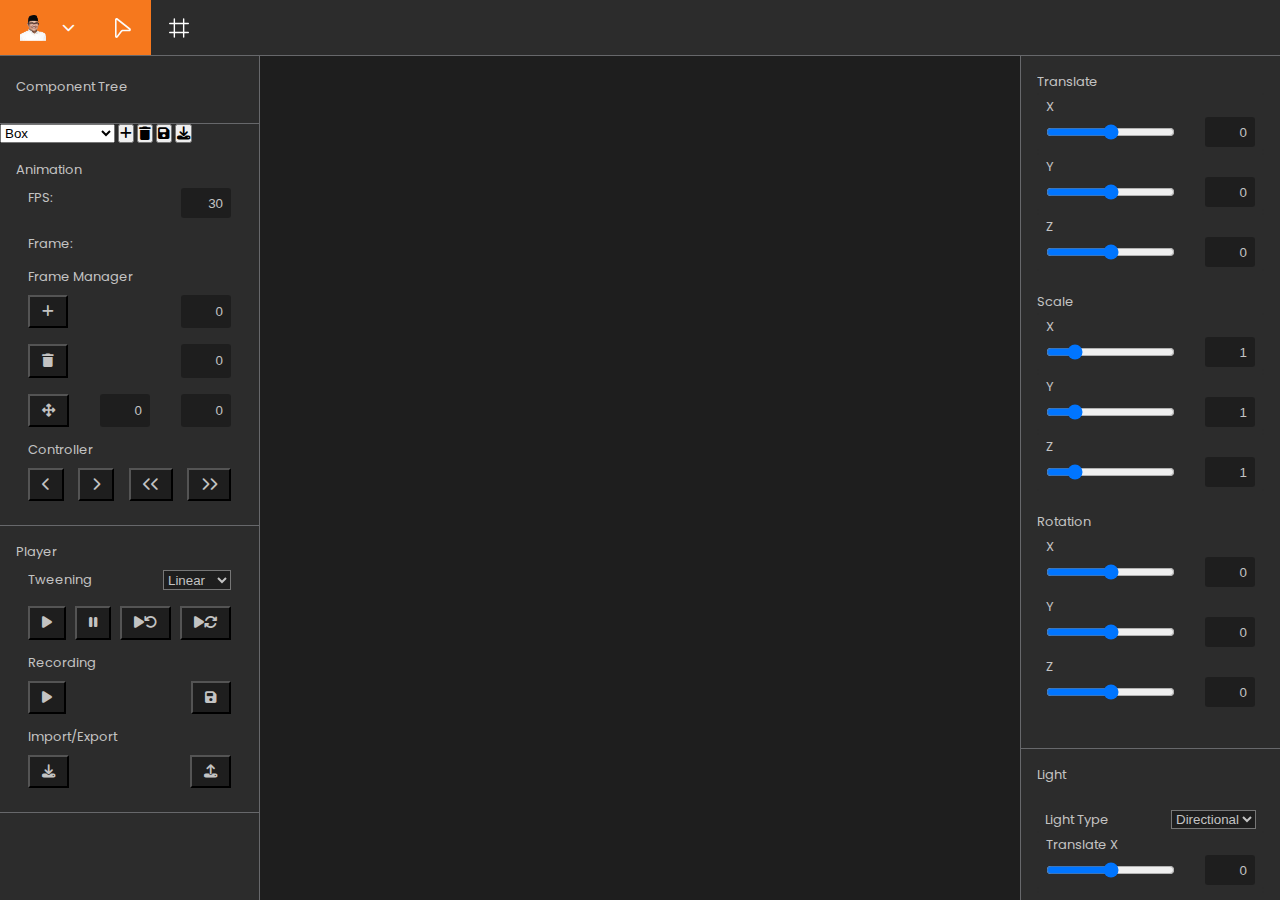
==== commit aedad39e: "feat : can choose object when add object" ====
--- a/src/index.html
+++ b/src/index.html
@@ -60,12 +60,29 @@
     </div>
 
     <!-- Component Objet-->
+    <select id = "object-shape">
+      <option value="box">Box</option>
+      <option value="hollowbox">Hollow Box</option>
+      <option value="hollowgear">Hollow Gear</option>
+      <option value="hollowpyramid">Hollow Pyramid</option>
+      <option value="hollowring">Hollow Ring</option>
+      <option value="hollowstar">Hollow Star</option>
+    </select>
+
     <button id="add-object" class="add-object-btn">
       <i class="fa-solid fa-plus"></i>
     </button>
     
     <button id="delete-object" class="delete-object-btn">
       <i class="fa-solid fa-trash"></i>
+    </button>
+
+    <button id="save-object" class="save-object-btn">
+      <i class="fa-solid fa-save"></i>
+    </button>
+
+    <button id="load-object" class="load-object-btn">
+      <i class="fa-solid fa-download"></i>
     </button>
 
 
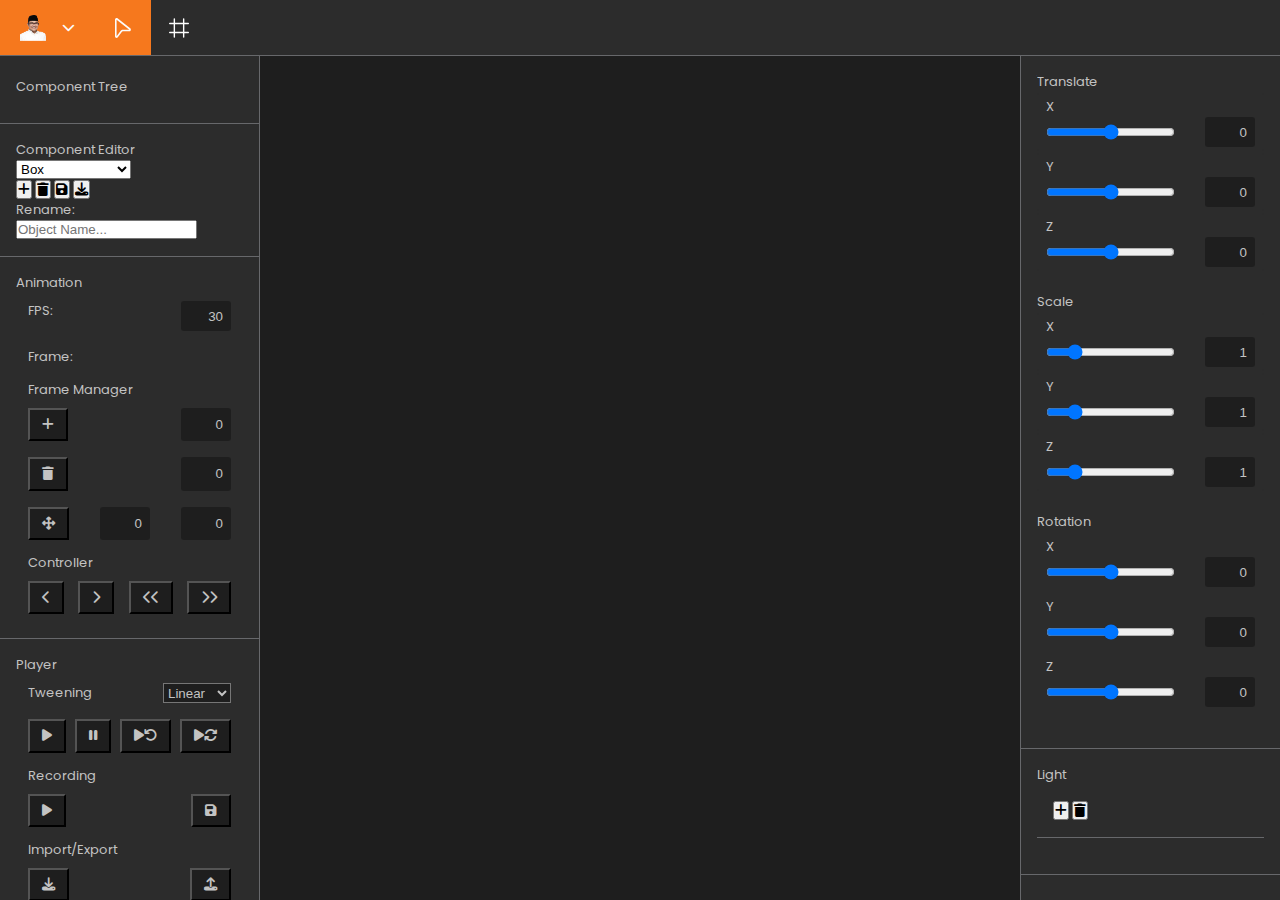
==== commit 89957d61: "feat: multiple lights" ====
--- a/src/index.html
+++ b/src/index.html
@@ -59,31 +59,43 @@
       </div>
     </div>
 
-    <!-- Component Objet-->
-    <select id = "object-shape">
-      <option value="box">Box</option>
-      <option value="hollowbox">Hollow Box</option>
-      <option value="hollowgear">Hollow Gear</option>
-      <option value="hollowpyramid">Hollow Pyramid</option>
-      <option value="hollowring">Hollow Ring</option>
-      <option value="hollowstar">Hollow Star</option>
-    </select>
-
-    <button id="add-object" class="add-object-btn">
-      <i class="fa-solid fa-plus"></i>
-    </button>
-    
-    <button id="delete-object" class="delete-object-btn">
-      <i class="fa-solid fa-trash"></i>
-    </button>
-
-    <button id="save-object" class="save-object-btn">
-      <i class="fa-solid fa-save"></i>
-    </button>
-
-    <button id="load-object" class="load-object-btn">
-      <i class="fa-solid fa-download"></i>
-    </button>
+    <!-- Component Editor-->
+    <div class="others-group">
+      <label class="component-editor-label" for="component-editor-label">Component Editor</label>
+      
+      <div class="component-editor">
+        <select id="object-shape">
+          <option value="box">Box</option>
+          <option value="hollowbox">Hollow Box</option>
+          <option value="hollowgear">Hollow Gear</option>
+          <option value="hollowpyramid">Hollow Pyramid</option>
+          <option value="hollowring">Hollow Ring</option>
+          <option value="hollowstar">Hollow Star</option>
+        </select>
+      </div>
+
+      <div class="component-editor">
+        <button id="add-object" class="object-btn">
+          <i class="fa-solid fa-plus"></i>
+        </button>
+        <button id="delete-object" class="object-btn">
+          <i class="fa-solid fa-trash"></i>
+        </button>
+        <button id="save-object" class="object-btn">
+          <i class="fa-solid fa-save"></i>
+        </button>
+        <button id="load-object" class="object-btn">
+          <i class="fa-solid fa-download"></i>
+        </button>
+      </div>
+
+      <div class="component-editor">
+        <form id="rename-form">
+          <label>Rename:</label>
+          <input type="text" id="shapename" name="shapename" class="text-input" placeholder="Object Name...">
+        </form>
+      </div>
+    </div>
 
 
     <!-- Animation -->
@@ -318,6 +330,7 @@
               <option value="off">Off</option>
               <option value="concrete">Concrete</option>
               <option value="mud">Mud</option>
+              <option value="grass">Grass</option>
               <option value="environment">Enviroment</option>
             </select>
           </div>
@@ -343,13 +356,25 @@
     </div>
 
     <!-- Shape property -->
-    <div id="shape-properties" class="property-container">
+    <div id="shape-color" class="property-container">
       <!-- Shape color -->
       <div class="property">
-        <label for="shape-color">Color</label>
-        <div class="color-input">
-          <input type="color" id="shape-color-input" name="shape-color" value="#e5e5e5">
-          <span id="shape-color-value">#e5e5e5</span>
+        <div id="shape-color-picker">
+          <label for="shape-color">Color</label>
+          <div class="color-input">
+            <input type="color" id="shape-color-input" name="shape-color" value="#e5e5e5">
+            <span id="shape-color-value">#e5e5e5</span>
+          </div>
+        </div>
+
+        <div id="shape-gradient-toggle">
+          <label for="shape-gradient">Gradient</label>
+          <div class="input">
+            <select id="shape-gradient">
+              <option value="off">Off</option>
+              <option value="on">On</option>
+            </select>
+          </div>
         </div>
       </div>
     </div>
@@ -477,12 +502,35 @@
 
       <!-- Light Properties -->
       <div>
-        <div class="property">
-
+        <div class = "property">
           <!-- Light -->
           <div class="property-group">
             <label>Light</label>
-
+  
+            <!-- List Light -->
+            <div class="others-group">
+              <input id = "selected-light-object" type="text" name="selected-object" value="" readonly hidden>
+              <div id="list-light" class = "list-light">
+                <!-- <label class = "list-light-label" for="list-light-label"></label> -->
+                <div class="items" id="container-light">
+                  <!-- Placeholder for injected HTML -->
+                </div>
+                <div class="component-editor">
+                  <button id="add-light" class="object-btn">
+                    <i class="fa-solid fa-plus"></i>
+                  </button>
+      
+                  <button id="delete-light" class="object-btn">
+                    <i class="fa-solid fa-trash"></i>
+                  </button>
+                </div>
+              </div>
+            </div>
+          </div>  
+        </div>
+
+        <div class="property">
+          <div class = "property-group">
             <!-- Light Type -->
             <div class="projection">
               <label for="light-type">Light Type</label>
